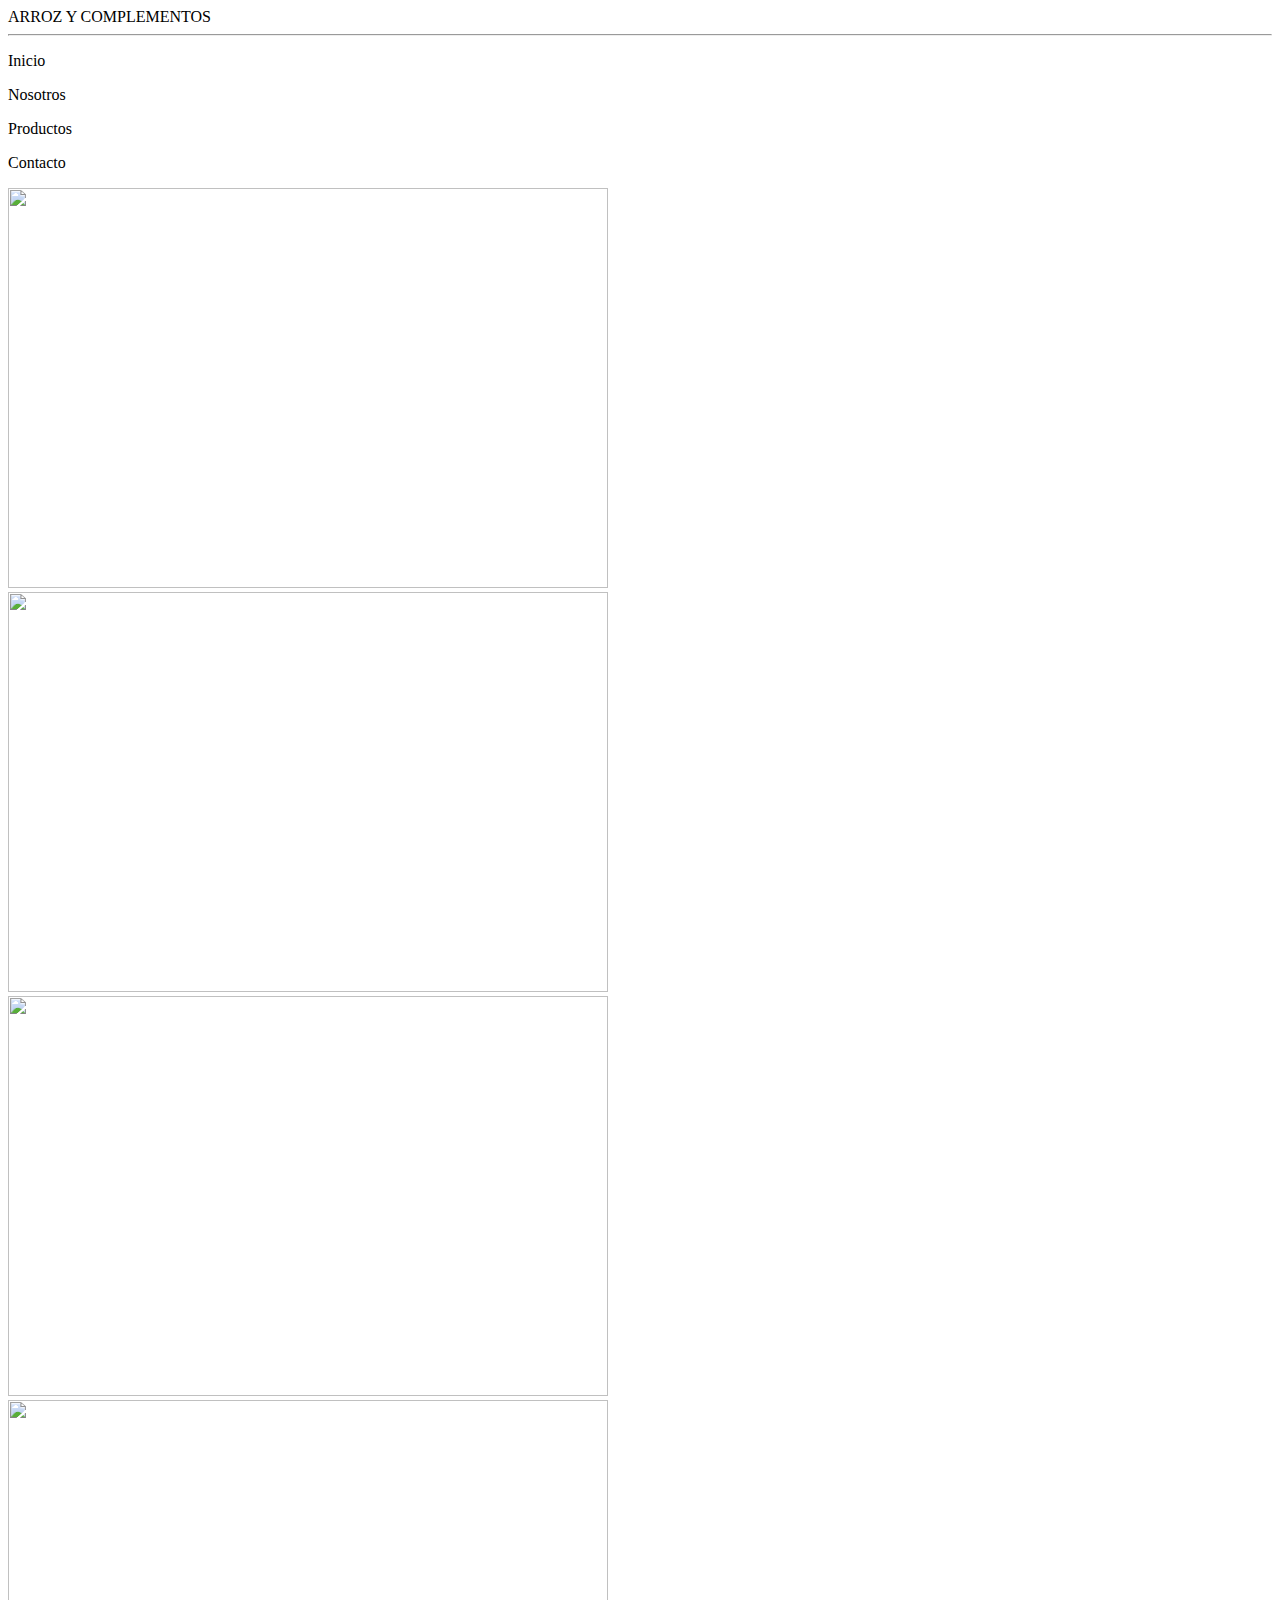
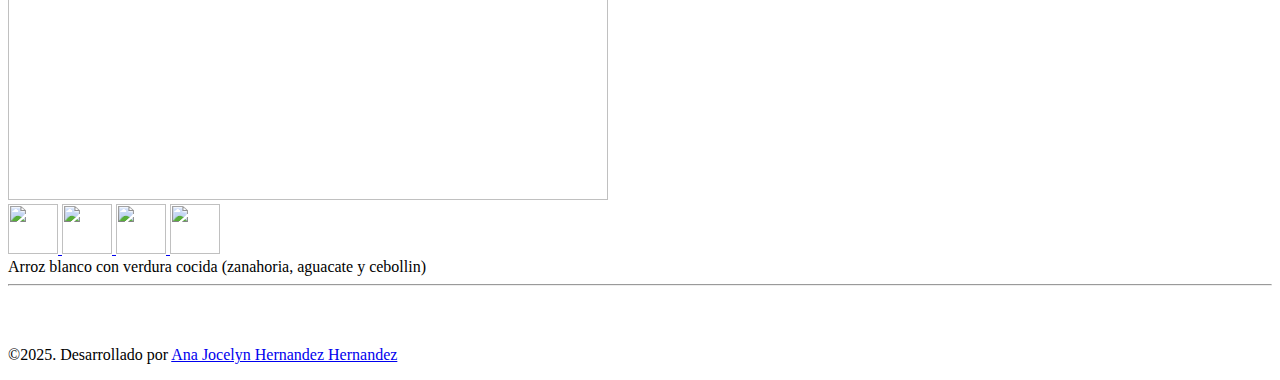
==== html/ARROZ.html @ 52b28882 "Add files via upload" ====
<!DOCTYPE html>
<html lang="es">
	<head>
		<meta charset="UFT-8">
			<title>
				EL DOMPLINS
			</title>
		      	<!-- cambiar el icono-->
			<link rel="../shortcut icon" href="../imagenes/logo2.PNG">
			<link rel="stylesheet" href="../css/estilo.css">
			<script src="https://kit.fontawesome.com/42105e0e2a.js" crossorigin="anonymous"></script>
	</head>
	<body>	  
		<div id="top">
	           ARROZ Y COMPLEMENTOS	
		</div>
		 <hr>
	 <div class="navegacion">
		<div class="navegacion-item">
				<a href="../index.html">
					<i class="fa-solid fa-house-chimney-window"></i>
				</a>
					<p class="navegacion-titulo">
						Inicio
					</p>
		</div>
			<div class="navegacion-item">
				<a href="../html/nosotros.html">
					<i class="fa-regular fa-address-card"></i>
				</a>
					<p class="navegacion-titulo">
						Nosotros
					</p>
			</div>
		<div class="../navegacion-item">
				<a href="html/Productos.html">
					<i class="fa-solid fa-bowl-rice"></i>
				</a>
					<p class="navegacion-titulo">
						Productos
					</p>
		</div>
			<div class="navegacion-item">
				<a href="../html/contacto.html">
					<i class="fa-solid fa-users"></i>
				</a>
					<p class="navegacion-titulo">
						Contacto
					</p>
			</div>
	</div>   	
	    	 <!-- img es para imagenes, srcindico la ubicacion y nombre de la imagen, 
			 width es para el ancho, height es para el alto. ambos en pixeles -->
		 
		 <div class="carrousel">
			<div class="contecarrousel">
				<div class="itemcarrousel" id="itemcarrousel-1">
					<div class="itemcarrouseltarjeta">
						<img src="../imagenes/puroarroz.png" width="600" height="400">
					</div>
					<div class="itemcarrouselarrows">
						<a href="#itemcarrousel-4">
							<i class="fa-solid fa-circle-chevron-left fa-shake fa-sm" style="color: #a26f3c;"></i>
						</a>
						<a href="#itemcarrousel-2">
							<i class="fa-solid fa-circle-chevron-right fa-spin fa-spin-reverse fa-sm" style="color: #a98154;"></i>
						</a>
					</div>
				</div>
				<div class="itemcarrousel" id="itemcarrousel-2">
					<div class="itemcarrouseltarjeta">
						<img src="../imagenes/INGREDIENTE5.PNG" width="600" height="400">
					</div>
					<div class="itemcarrouselarrows">
						<a href="#itemcarrousel-1">
							<i class="fa-solid fa-circle-chevron-left fa-shake fa-sm" style="color: #a26f3c;"></i>
						</a>
						<a href="#itemcarrousel-3">
							<i class="fa-solid fa-circle-chevron-right fa-spin fa-spin-reverse fa-sm" style="color: #a98154;"></i>
						</a>
					</div>
				</div>
				<div class="itemcarrousel" id="itemcarrousel-3">
					<div class="itemcarrouseltarjeta">
						<img src="../imagenes/INGREDIENTE2.PNG" width="600" height="400">
					</div>
					<div class="itemcarrouselarrows">
						<a href="#itemcarrousel-2">
							<i class="fa-solid fa-circle-chevron-left fa-shake fa-sm" style="color: #a26f3c;"></i>
						</a>
						<a href="#itemcarrousel-4">
							<i class="fa-solid fa-circle-chevron-right fa-spin fa-spin-reverse fa-sm" style="color: #a98154;"></i>
						</a>
					</div>
				</div>
				<div class="itemcarrousel" id="itemcarrousel-4">
					<div class="itemcarrouseltarjeta">
						<img src="../imagenes/INGREDIENTE6.PNG" width="600" height="400">
					</div>
					<div class="itemcarrouselarrows">
						<a href="#itemcarrousel-3">
							<i class="fa-solid fa-circle-chevron-left fa-shake fa-sm" style="color: #a26f3c;"></i>
						</a>
						<a href="#itemcarrousel-1">
							<i class="fa-solid fa-circle-chevron-right fa-spin fa-spin-reverse fa-sm" style="color: #a98154;"></i>
						</a>
					</div>
				</div>				
			</div>
			<div class="contecarrouselcontroller">
				<a href="#itemcarrousel-1">
					<img src="../imagenes/puroarroz.png" width="50" height="50">
				</a>
				<a href="#itemcarrousel-2">
					<img src="../imagenes/INGREDIENTE5.PNG" width="50" height="50">
				</a>
				<a href="#itemcarrousel-3">
					<img src="../imagenes/INGREDIENTE2.PNG" width="50" height="50">
				</a>
				<a href="#itemcarrousel-4">
					<img src="../imagenes/INGREDIENTE6.PNG" width="50" height="50">
				</a>
			</div>
		 </div>
			<div class="descripcion">
					<div class="texto-descripcion">
							Arroz blanco con verdura cocida (zanahoria, aguacate y cebollin) 
					</div>
			</div>	
				
		 <hr>	
		 <!-- Codigo para hipervinculos "A"-->
			
<!-- historia del negocio, mision y vision -->			
		<br>
		<!--aqui van 4 botones: Inicio, nosotros, productos, contacto-->
		</br>	 
		 <div id="ppag">
		 <p class="pie"> 
		     &COPY;2025. Desarrollado por
				<a href="html/documentacion.html">
					Ana Jocelyn Hernandez Hernandez 	
			</a>
		 </p>  
		</div>
	</body>
</html>
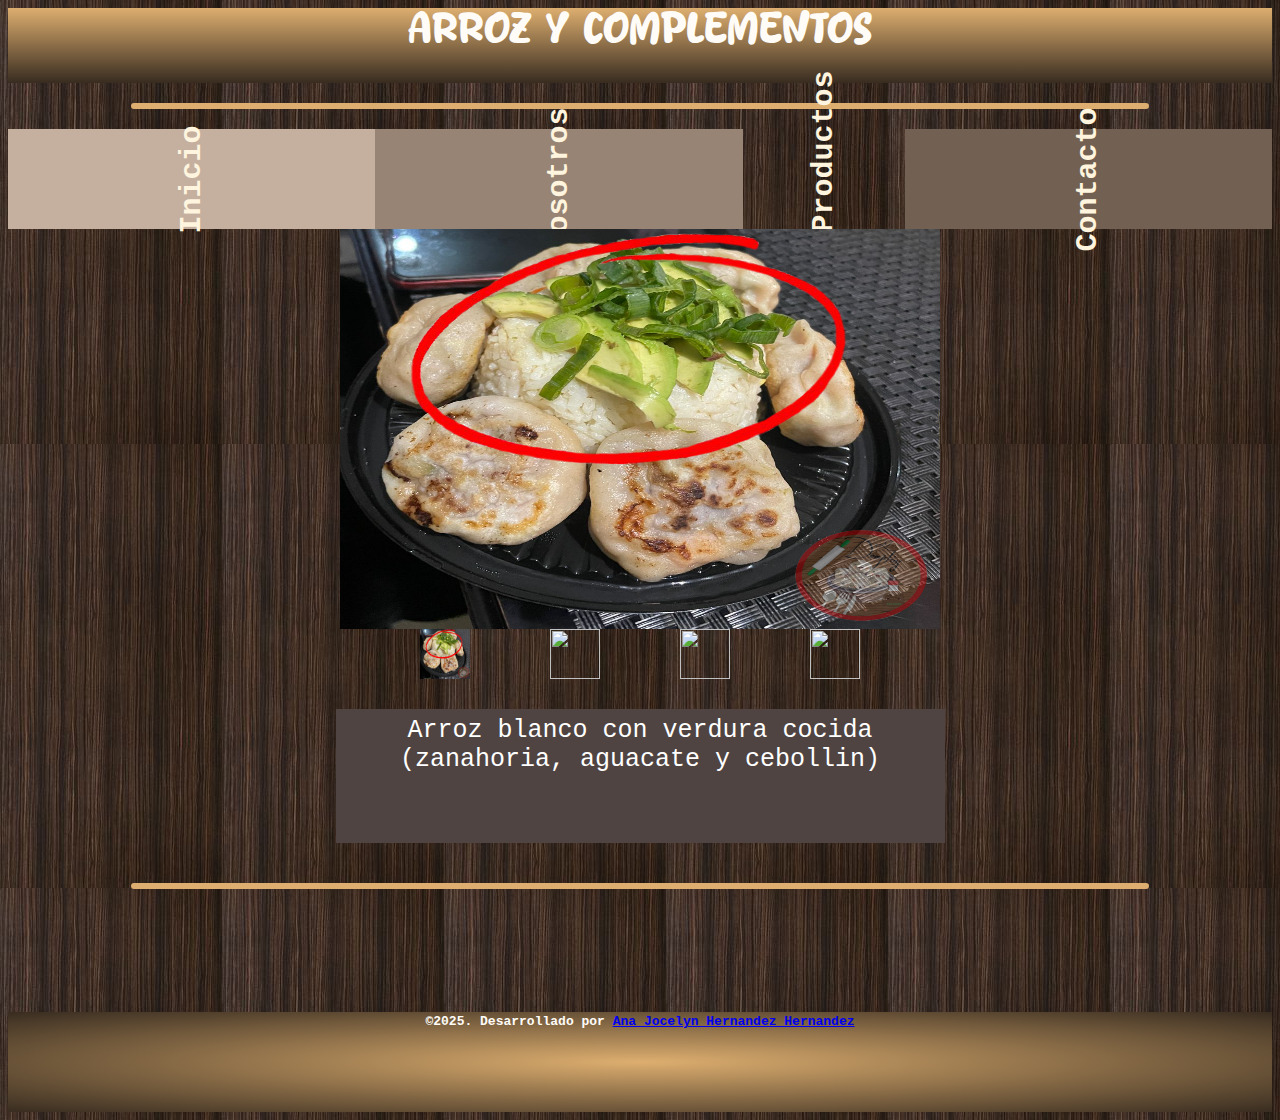
==== commit a8d4fe26: "Update ARROZ.html" ====
--- a/html/ARROZ.html
+++ b/html/ARROZ.html
@@ -69,7 +69,7 @@
 				</div>
 				<div class="itemcarrousel" id="itemcarrousel-2">
 					<div class="itemcarrouseltarjeta">
-						<img src="../imagenes/INGREDIENTE5.PNG" width="600" height="400">
+						<img src="../imagenes/INGREDIENTE5.png" width="600" height="400">
 					</div>
 					<div class="itemcarrouselarrows">
 						<a href="#itemcarrousel-1">
@@ -82,7 +82,7 @@
 				</div>
 				<div class="itemcarrousel" id="itemcarrousel-3">
 					<div class="itemcarrouseltarjeta">
-						<img src="../imagenes/INGREDIENTE2.PNG" width="600" height="400">
+						<img src="../imagenes/INGREDIENTE2.png" width="600" height="400">
 					</div>
 					<div class="itemcarrouselarrows">
 						<a href="#itemcarrousel-2">
@@ -95,7 +95,7 @@
 				</div>
 				<div class="itemcarrousel" id="itemcarrousel-4">
 					<div class="itemcarrouseltarjeta">
-						<img src="../imagenes/INGREDIENTE6.PNG" width="600" height="400">
+						<img src="../imagenes/INGREDIENTE6.png" width="600" height="400">
 					</div>
 					<div class="itemcarrouselarrows">
 						<a href="#itemcarrousel-3">
@@ -112,13 +112,13 @@
 					<img src="../imagenes/puroarroz.png" width="50" height="50">
 				</a>
 				<a href="#itemcarrousel-2">
-					<img src="../imagenes/INGREDIENTE5.PNG" width="50" height="50">
+					<img src="../imagenes/INGREDIENTE5.png" width="50" height="50">
 				</a>
 				<a href="#itemcarrousel-3">
-					<img src="../imagenes/INGREDIENTE2.PNG" width="50" height="50">
+					<img src="../imagenes/INGREDIENTE2.png" width="50" height="50">
 				</a>
 				<a href="#itemcarrousel-4">
-					<img src="../imagenes/INGREDIENTE6.PNG" width="50" height="50">
+					<img src="../imagenes/INGREDIENTE6.png" width="50" height="50">
 				</a>
 			</div>
 		 </div>
--- a/css/estilo.css
+++ b/css/estilo.css
@@ -0,0 +1,241 @@
+body{ 
+	/*background-image es para imagen de fondo*/
+	background-image:url("../imagenes/foto2.jpg");
+	/*font-image es para la tipografia de la letra*/
+	font-family:"Tahoma","Lucida Console","Courier New","Arial";
+	/*color es para de las letras*/
+	color:#FFFCF8;
+	/*font-size es para eltamaño de las letras indicado en pixeles*/
+	font-size:40px;
+	text-align:center;
+}
+hr{
+	/*border es para la linea de grosor que indica en pixeles, indicamos el tipo de linea y el codigo del color*/
+	border:3px solid #DDAE6F;
+	/*width es para el ancho de la linea*/
+	width:80%;
+	/*border-rarius es para redonder la punta de la linea*/
+	border-radius:10px;	
+}
+p{
+	text-align:justify;
+	font-size:30px;
+	color:#fff4de; 
+	/*letras negritas*/
+	font-weight:bold;
+	/*interlineado*/
+	line-height:1.5;
+	/* cambiar el color del fondo del texto*/
+	background-color:
+	/*espacio entre cada letra*/
+	letter-spacing:2px;
+}
+table,tr,td{
+	border:1px solid #FFFFFF;
+	border-spacing:0px;	
+	background-color:
+	font-size:20px;
+	text-align:center;
+	font-weight:bold;
+}
+/*clase para los pie de paginas*/
+.pie{
+	text-align:center;
+	font-size:13px;
+	font-weight:bold;
+	color:#FFFCF8;
+}
+.encabezado{
+	text-align:center;
+	font-size:50px;
+	font-weight:bold;
+	color:#ffffff;
+}
+/*divs*/
+div#top{
+	font-family:fuente-Marimpa;
+	width:100%;
+	height:75px;
+	background-image:linear-gradient(#DDAE6F,#382c20);
+	/*background-image:radial-gradient(#DDAE6F,#382c20);*/
+	/*background-image:conic-gradient(#DDAE6F,#382c20);*/
+	/*background-image:url("../imagenes/foto3.jpg");*/
+}
+div#ppag{
+	width:100%;
+	height:100px;
+	background-image:radial-gradient(#DDAE6F,#382c20);
+}
+/*carrousel de imagenes*/
+.carrousel{
+	width:600px;
+	margin:auto;
+	box-sizing:border-box;
+}
+.contecarrousel{
+	width:100%;
+	height:400px;
+	overflow:hidden;
+	box-sizing:border-box;
+}
+.itemcarrousel{
+	position:relative;
+	width:100%;
+	height:100%;
+	box-sizing:border-box;
+}
+.itemcarrouseltarjeta{
+	width:100%;
+	height:100%;
+	box-sizing:border-box;
+}
+.itemcarrouselarrows{
+	position:absolute;
+	top:0;
+	bottom:0;
+	left:0;
+	right:0;
+	height:100%;
+	width:100%;
+	display:flex;
+	align-items:center;
+	justify-content:space-between;
+	padding:20px;
+	box-sizing:border-box;
+}
+.itemcarrouselarrows > i:hover{
+	cursor:pointer;
+}
+.contecarrouselcontroller{
+	width:100%;
+	display:flex;
+	justify-content:space-evenly;
+}	
+.contecarrouselcontroller > a{
+	text-decoration:none;
+	font-size:32px;
+	color:grey;
+}
+.itemcarrouselarrows > a > i{
+	color:white;
+}
+/*Cajas para productos*/
+.caja{
+	height:300px;
+	width:250px;
+	background:#4f4441;
+	border:1px solid #4f4441;
+	margin:5px;
+	color:black;
+	text-align:center;
+	display:inline-block;
+}
+.caja:hover{
+	box-shadow:0 0 10px #fff080;
+	transform:scale(1.3);
+}
+.caja-texto{
+	padding-top:5px;
+	padding-bottom:5px;
+	font-size:20px;
+	color:blue;
+	font-weight:bold;
+}
+.texto-adicional{
+	padding-top:5px;
+	font-size:15px;
+}
+.texto-descripcion{
+	padding-top:5px;
+	font-size:25px;
+}
+.descripcion{
+	height:130px;
+	width:605px;
+	background:#4f4441;
+	border:2px solid #4f4441;
+	margin:20px;
+	color:white;
+	text-align:center;
+	display:inline-block;
+}
+.navegacion{
+	display:flex;
+	height:100px;
+}
+.navegacion-item{
+	flex:1;
+	color:black;
+	font-weight:bold;
+	font-size:15px;
+	display:flex;
+	transition:flex-grow 0.2s;	
+	justify-content:center;
+	align-items:center;
+}
+.navegacion-titulo{
+	margin:0;
+	transform:rotate(-90deg);
+	transition:transform 0.2s 0.2s;
+}
+.navegacion-item:hover{
+	flex-grow:10;
+}
+.navegacion-item:hover .navegacion-titulo{
+	transform:rotate(0);
+}
+.navegacion-item:nth-child(1){
+	background:#c5b0a0;
+}
+.navegacion-item:nth-child(2){
+	background:#978475;
+}
+.navegacion-item:nth-child(3){
+	background:#8c7766;
+}
+.navegacion-item:nth-child(4){
+	background:#726153;
+}
+.contacto{
+	position:absolute;
+	left:0;
+	top:10;
+	height:500px;
+	width:610px;
+	background:#4f4441;
+	margin:5px;
+	color:white;
+	text-align:left;
+	display:inline-block;
+}
+.texto-contacto{
+	padding-top:5px;
+	font-size:35px;	
+}
+.logo-contacto{
+	position:absolute;
+	right:0;
+	top:10;
+	height:500px;
+	width:805px;
+	background:#4f4441;
+	margin:5px;
+	color:white;
+	text-align:center;
+	display:inline-block;
+}
+/*FUENTES TIPOGRAFIAS*/
+@FONT-FACE{
+	font-family:fuente-Marimpa;
+	src:url(../fuentes/Marimpa.otf);
+}
+div#font-encabezado{
+	font-family:fuente-Backso;
+}	
+@FONT-FACE{
+	font-family:fuente-Backso;
+	src:url(../fuentes/Backso.ttf);
+}
+
+
+
